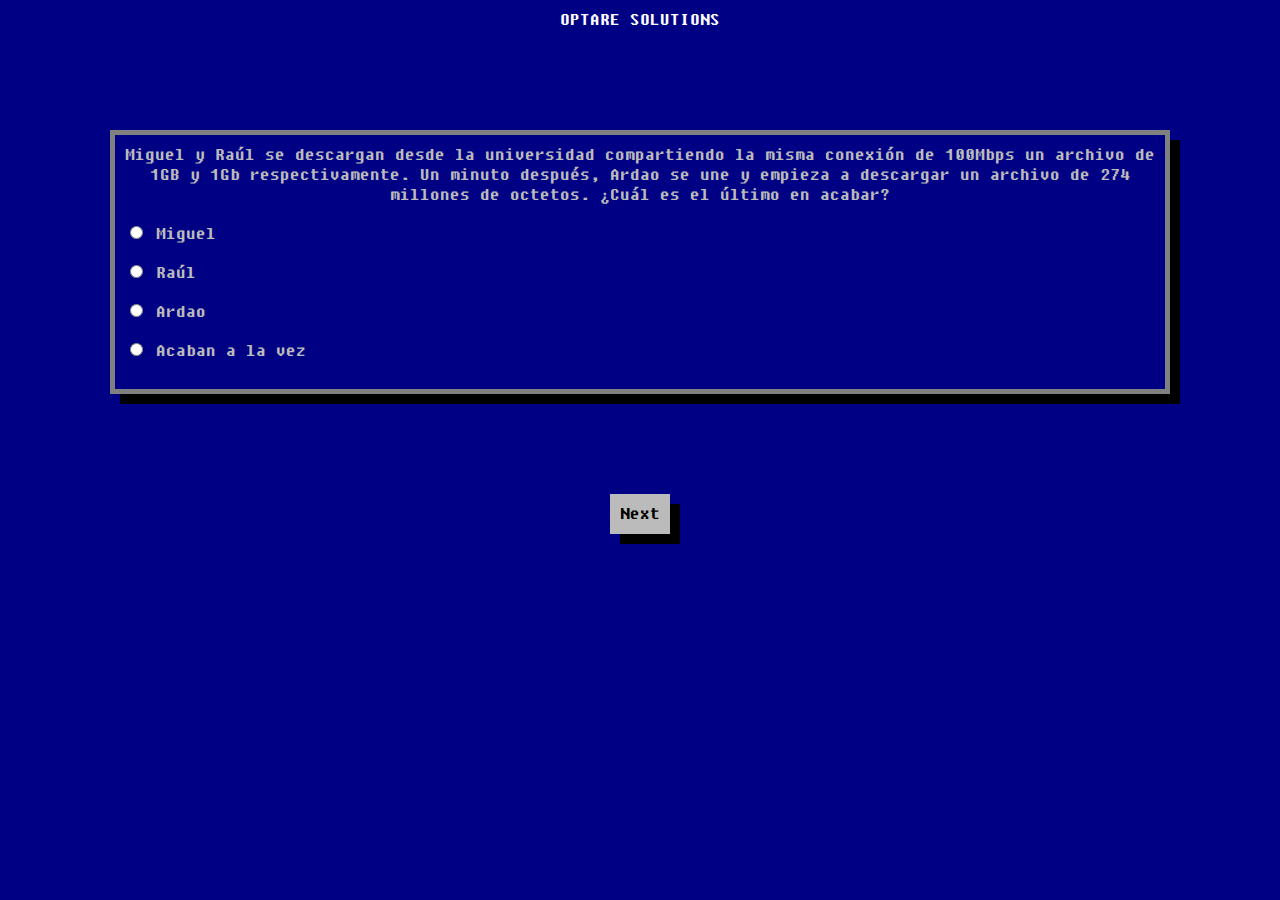
==== prueba.html @ dc5ab3ad "First commit: basic functional CSS, JS and HTML" ====
<!DOCTYPE html>
<html>
    <head>
        <link rel="stylesheet" href="css/prueba.css"/>
    </head>
    <body>
        <form id="regForm" action="/action_page.php">
            <h1>Optare Solutions</h1>
            <!-- One "tab" for each step in the form: -->
            <div class="tab">Miguel y Raúl se descargan desde la universidad compartiendo la misma conexión de 100Mbps un archivo de 1GB y 1Gb respectivamente. Un minuto después, Ardao se une y empieza a descargar un archivo de 274 millones de octetos. ¿Cuál es el último en acabar?
                <p>
                    <input type="radio" id="miguel" name="gb" value="miguel"/>
                    <label for="male">Miguel</label>
                </p>
                <p>
                    <input type="radio" id="raul" name="gb" value="raul"/>
                    <label for="female">Raúl</label>
                </p>
                <p>
                    <input type="radio" id="ardao" name="gb" value="ardao"/>
                    <label for="other">Ardao</label>
                </p>
                <p>
                    <input type="radio" id="alavez" name="gb" value="alavez"/>
                    <label for="other">Acaban a la vez</label>
                </p>
            </div>
            <div class="tab">Durante un examen práctico de Redes de Ordenadores te piden que configures un tomcat en tu ordenador para que este pueda escuchar todas las peticiones HTTP que le llegan desde fuera. ¿Cuál sería la configuración correcta y más eficiente para conseguirlo?
                <p>
                    <input type="radio" id="default80" name="ip" value="male"/>
                    <label for="male">address=0.0.0.0 y port=80</label>
                </p>
                <p>
                    <input type="radio" id="localhost80" name="ip" value="localhost80"/>
                    <label for="female">address=localhost y port=80</label>
                </p>
                <p>
                    <input type="radio" id="unoporcada" name="ip" value="unoporcada"/>
                    <label for="other">Se crea un conector por cada dirección IP que tenga asignada tu ordenador</label>
                </p>
                <p>
                    <input type="radio" id="ningunaAnterior" name="ip" value="ningunaAnterior"/>
                    <label for="other">Ninguna de las anteriores</label>
                </p>
            </div>
            <button type="button" id="prevBtn" onclick="nextPrev(-1)">Previous</button>
            <button type="button" id="nextBtn" onclick="nextPrev(1)">Next</button>
        </form>
    <script src="js/prueba.js"></script>
    </body>
</html>
---- css/prueba.css ----
.tab {
  display: none;
}

p {
    text-align: left !important;
}

form {
    margin: 10px
}

button:active {
    margin: 10px 0 10px 10px;
    outline: 0;
    -webkit-box-shadow: 0 0 0;
    -moz-box-shadow: 0 0 0;
    box-shadow: 0 0 0;
}

button:hover, button:focus {
    color: #ffffff;
    text-decoration: none;
    background: #555555;
    outline: 0;
}

button {
    color: #000000;
    background: #bbbbbb;
    padding: 10px 10px;
    font-size: 18px;
    -webkit-border-radius: 0;
    -moz-border-radius: 0;
    border-radius: 0;
    display: inline-block;
    margin-bottom: 20px;
    line-height: 20px;
    text-align: center;
    vertical-align: middle;
    cursor: default;
    border: 0;
    border-width: 0;
    -webkit-box-shadow: 10px 10px 0 #000000;
    -moz-box-shadow: 10px 10px 0 #000000;
    box-shadow: 10px 10px 0 #000000;
}

h1 {
    font-size: 18px;
    text-transform: uppercase;
}

h1, h2, h3 {
    line-height: 20px;
}

h1, h2, h3, h4, h5, h6 {
    margin: 0;
    font-family: inherit;
    font-weight: inherit;
    line-height: 20px;
    color: #ffffff;
    text-rendering: optimizelegibility;
}

a {
    color: #fefe54;
    text-decoration: none;
}

a:hover, a:focus {
    color: #fefe54;
    background: #aa5500;
}

a:hover, a:active {
    outline: 0;
}

@font-face {
  font-family: 'DOS';
  font-style: normal;
  font-weight: normal;
  src: url('fonts/Fixedsys500c.eot');
  src: local('☺'), url('fonts/Fixedsys500c.woff') format('woff'), url('fonts/Fixedsys500c.ttf') format('truetype'), url('fonts/Fixedsys500c.svg') format('svg');
}

div {
  padding: 10px;
  border: 5px solid gray;
  margin: 100px;
  box-shadow: 10px 10px 0 #000000;
  text-align: left;
}

body {
    margin: 0;
    font-family: DOS, Monaco, Menlo, Consolas, "Courier New", monospace;
    font-size: 18px;
    line-height: 20px;
    color: #bbbbbb;
    background-color: #000084;
}

html * {
    text-align: center;
    font-family: DOS, Monaco, Menlo, Consolas, "Courier New", monospace !important;
}
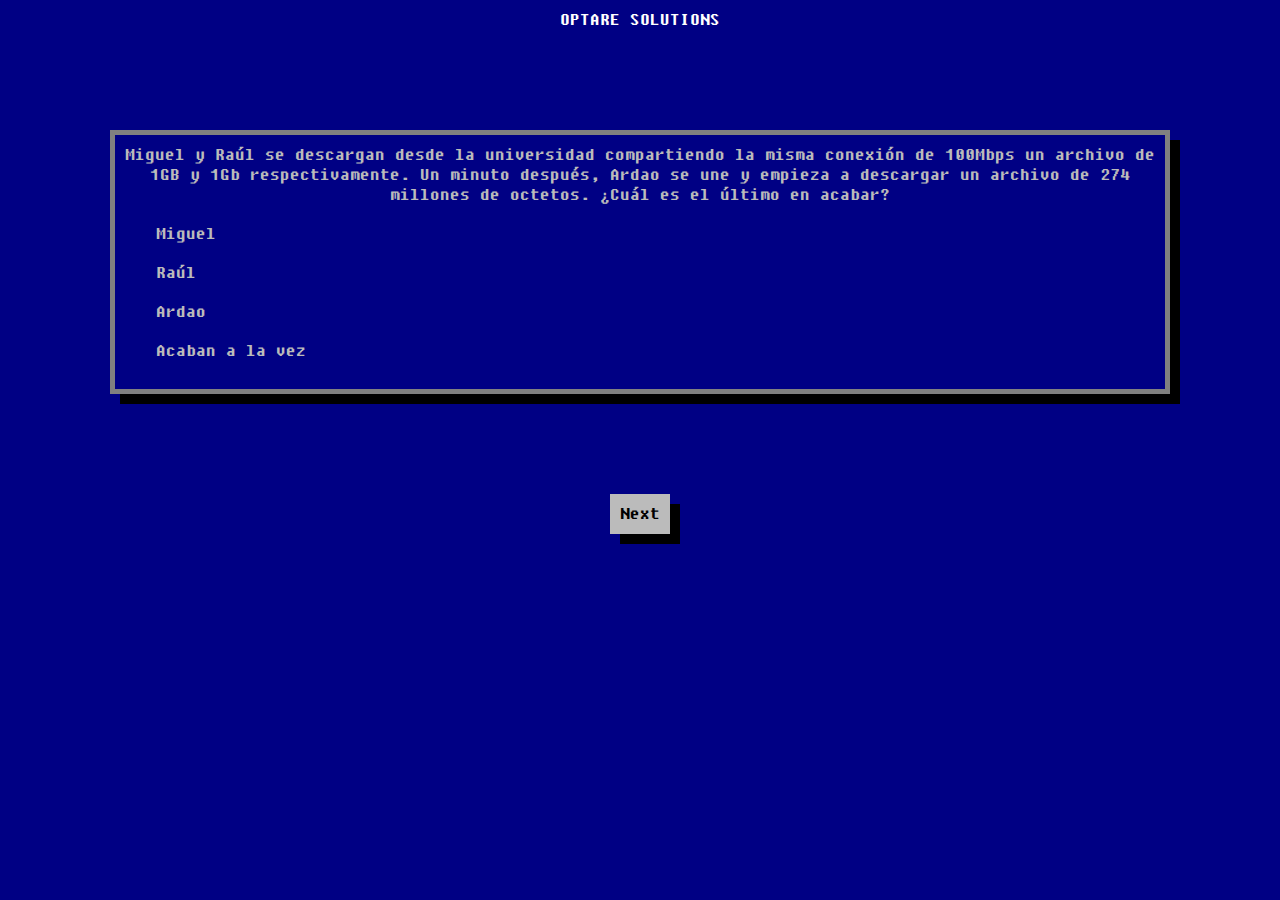
==== commit 1b390741: "Add all html pages & establish basic NodeJS server" ====
--- a/prueba.html
+++ b/prueba.html
@@ -1,46 +1,47 @@
 <!DOCTYPE html>
 <html>
     <head>
-        <link rel="stylesheet" href="css/prueba.css"/>
+        <meta charset="utf-8"/>
+        <link rel="stylesheet" method="post" href="css/prueba.css"/>
     </head>
     <body>
-        <form id="regForm" action="/action_page.php">
+        <form id="regForm" action="prueba.php">
             <h1>Optare Solutions</h1>
             <!-- One "tab" for each step in the form: -->
             <div class="tab">Miguel y Raúl se descargan desde la universidad compartiendo la misma conexión de 100Mbps un archivo de 1GB y 1Gb respectivamente. Un minuto después, Ardao se une y empieza a descargar un archivo de 274 millones de octetos. ¿Cuál es el último en acabar?
                 <p>
                     <input type="radio" id="miguel" name="gb" value="miguel"/>
-                    <label for="male">Miguel</label>
+                    <label for="miguel">Miguel</label>
                 </p>
                 <p>
                     <input type="radio" id="raul" name="gb" value="raul"/>
-                    <label for="female">Raúl</label>
+                    <label for="raul">Raúl</label>
                 </p>
                 <p>
                     <input type="radio" id="ardao" name="gb" value="ardao"/>
-                    <label for="other">Ardao</label>
+                    <label for="ardao">Ardao</label>
                 </p>
                 <p>
                     <input type="radio" id="alavez" name="gb" value="alavez"/>
-                    <label for="other">Acaban a la vez</label>
+                    <label for="alavez">Acaban a la vez</label>
                 </p>
             </div>
             <div class="tab">Durante un examen práctico de Redes de Ordenadores te piden que configures un tomcat en tu ordenador para que este pueda escuchar todas las peticiones HTTP que le llegan desde fuera. ¿Cuál sería la configuración correcta y más eficiente para conseguirlo?
                 <p>
                     <input type="radio" id="default80" name="ip" value="male"/>
-                    <label for="male">address=0.0.0.0 y port=80</label>
+                    <label for="default80">address=0.0.0.0 y port=80</label>
                 </p>
                 <p>
                     <input type="radio" id="localhost80" name="ip" value="localhost80"/>
-                    <label for="female">address=localhost y port=80</label>
+                    <label for="localhost80">address=localhost y port=80</label>
                 </p>
                 <p>
                     <input type="radio" id="unoporcada" name="ip" value="unoporcada"/>
-                    <label for="other">Se crea un conector por cada dirección IP que tenga asignada tu ordenador</label>
+                    <label for="unoporcada">Se crea un conector por cada dirección IP que tenga asignada tu ordenador</label>
                 </p>
                 <p>
                     <input type="radio" id="ningunaAnterior" name="ip" value="ningunaAnterior"/>
-                    <label for="other">Ninguna de las anteriores</label>
+                    <label for="ningunaAnterior">Ninguna de las anteriores</label>
                 </p>
             </div>
             <button type="button" id="prevBtn" onclick="nextPrev(-1)">Previous</button>
--- a/css/prueba.css
+++ b/css/prueba.css
@@ -1,5 +1,19 @@
 .tab {
   display: none;
+}
+
+label:hover, label:active, input:hover+label, input:active+label {
+    background:yellow;
+}
+
+input {
+    visibility:hidden;
+}
+label {
+    cursor: pointer;
+}
+input:checked + label {
+    background: yellow;
 }
 
 p {
@@ -18,7 +32,7 @@
     box-shadow: 0 0 0;
 }
 
-button:hover, button:focus {
+button:hover {
     color: #ffffff;
     text-decoration: none;
     background: #555555;
